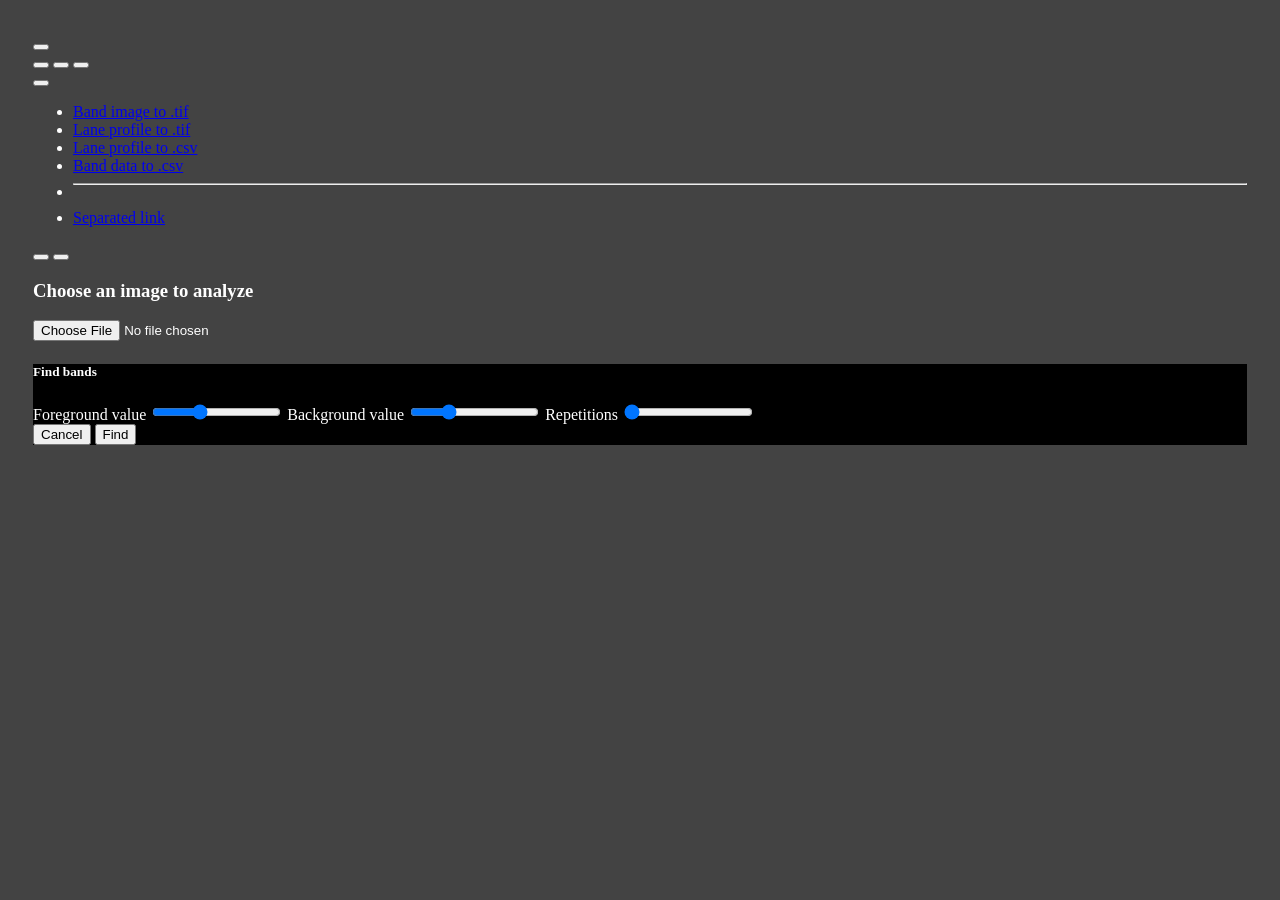
==== frontend/html/index.html @ a6321077 "Reconfiguration of system to use Electron rather than a normal browser Python server now does not se" ====
<!DOCTYPE html>
<html lang="en">
<head>
  <meta charset="UTF-8">
  <!-- https://developer.mozilla.org/en-US/docs/Web/HTTP/CSP -->
  <meta http-equiv="Content-Security-Policy" content="script-src 'self' 'unsafe-inline'">

  <!-- Bootstrap Icons TODO: do I need this?-->
  <link rel="stylesheet" href="../node_modules/bootstrap-icons/font/bootstrap-icons.css">

  <!-- Font Awesome Icons -->
  <link rel="stylesheet" type="text/css" href="../node_modules/@fortawesome/fontawesome-free/css/all.min.css">

  <!-- JQuery -->
  <script src="../node_modules/jquery/dist/jquery.min.js"></script>

  <!-- Bootstrap CSS -->
  <link rel="stylesheet" href="../node_modules/bootstrap/dist/css/bootstrap.min.css">

  <!-- Popper -->
  <script src="../node_modules/@popperjs/core/dist/umd/popper.min.js"></script>

  <!-- Bootstrap -->
  <script src="../node_modules/bootstrap/dist/js/bootstrap.min.js"></script>

  <!-- Socket IO -->
  <script src="../node_modules/socket.io/client-dist/socket.io.js"></script>

  <!-- Main custom CSS file -->
  <link href="../css/stylesheet.css" rel="stylesheet">
  <title>Automatic Gel Analysis</title>
</head>
<body>
  <!-- Main script-->
  <script src="../js/client_logic.js"></script>

  <!-- Top menu -->
  <nav class="navbar navbar-dark bg-dark fixed-top">
    <div class="container-fluid justify-content-start">
      <div class="col-1"></div>

      <!-- Band image buttons -->
      <button class="btn btn-dark me-2 open" type="button"><span class="fas fa-folder-open"></span></button>
      <div class="col-1"></div>

      <!-- Band finding buttons -->
      <button id="find_bands" class="btn btn-dark me-2 find" type="button"><span class="fas fa-search"></span></button>
      <button class="btn btn-dark me-2 add-bands" type="button"><span class="fas fa-plus"></span></button>
      <button id="remove_bands" class="btn btn-dark me-2 remove-bands" type="button"><span class="fas fa-times"></span>
      </button>
      <div class="col-1"></div>

      <!-- Export dropdown -->
      <div class="dropdown">
        <button class="btn btn-secondary dropdown-toggle" type="button" id="export_dd" data-bs-toggle="dropdown"
                aria-expanded="false">
          <span class="fas fa-file-export"></span>
        </button>
        <ul class="dropdown-menu dropdown-menu-dark" aria-labelledby="dropdownMenuButton2">
          <li><a id="image_to_tif" class="dropdown-item" href="#">Band image to .tif</a></li>
          <li><a id="profile_to_tif" class="dropdown-item" href="#">Lane profile to .tif</a></li>
          <li><a id="profile_to_csv" class="dropdown-item" href="#">Lane profile to .csv</a></li>
          <li><a id="data_to_csv" class="dropdown-item" href="#">Band data to .csv</a></li>
          <li>
            <hr class="dropdown-divider">
          </li>
          <li><a class="dropdown-item" href="#">Separated link</a></li>
        </ul>
      </div>

      <!-- Band data buttons -->
      <button id="white_bg" class="btn btn-dark me-2 toggle-bg" type="button"><span class="fas fa-sun"></span></button>
      <button id="black_bg" class="btn btn-dark me-2 toggle-bg" type="button"><span class="fas fa-moon"></span></button>
    </div>
  </nav>

  <!-- Loaded image display (this is hidden until the user selects an image -->
  <div id="second_screen" style="display: none" class="container">
    <div class="row justify-content-around">

      <!-- Main gel image with bands -->
      <div id="loaded_img" style="position: relative" class="mt-5 p-2 bg-dark col-7 border border-2">
        <img id="preview_img" src="/examples/images/transparent.png" alt="" class="img-fluid" height="100%"/> <!-- remove this or replace -->
        <div id="band_rectangles" style="position: absolute; top:0px; left: 0; bottom: 0; right: 0; height: 100%">
        </div>
      </div>

      <!-- Band profile -->
      <div id="lane_plot" class="mt-5 p-2 col-2 bg-light">
        <img id="int_plot" src="" class="img-fluid mx-auto d-float" height="100%"/>
      </div>

      <!-- Band data table -->
      <div class="mt-5 p-2 col-2">
        <table id="band_data" class="table table-dark">
          <thead></thead>
          <tbody>
          <tr>
            <th scope="row">Band Label</th>
            <td id="band_label"></td>
            <td id="">
              <button id="label-btn" class="btn btn-light me-2" type="button">Edit</button>
            </td>
          </tr>
          <tr>
            <th scope="row">Band Area</th>
            <td id="band_area"></td>
            <td>px</td>
          </tr>
          <tr>
            <th scope="row">Weighted Band Area</th>
            <td id="w_band_area"></td>
            <td>px</td>
          </tr>
          <tr>
            <th scope="row">Calibrated Band Area</th>
            <td id="c_band_area"></td>
            <td>
              <button id="calibrate_btn" class="btn btn-light me-2" type="button">Edit</button>
            </td>
          </tr>
          </tbody>
        </table>
      </div>
    </div>
  </div>

  <!-- Open an image section (this is displayed until an image is loaded, then hidden) -->
  <div id="load_img_cont" class="container mt-5 p-4 bg-dark col-5 rounded-3 border border-2">
    <h3>Choose an image to analyze</h3>
    <form id="form1">
      <div class="custom-file">
        <input type="file" class="custom-file-input" name="photo" onchange="previewFile(this);" required>
      </div>
    </form>
  </div>

  <!-- Modal for band finding parameters -->
  <div class="modal fade" id="loading_bands" tabindex="-1" role="dialog" aria-labelledby="example_modal_label"
       aria-hidden="true">
    <div class="modal-dialog" role="document">
      <div class="modal-content" style="background-color:black;">
        <div class="modal-header">
          <h5 class="modal-title" id="example_modal_label">Find bands</h5>
        </div>
        <div class="modal-body">
          <label for="fg_value" class="form-label">Foreground value</label>
          <output style="float: right"></output>
          <input type="range" class="form-range" id="fg_value" autocomplete="off" min="0" max="100" value="35"
                 oninput="this.previousElementSibling.value = this.value">
          <label for="bg_value" class="form-label">Background value</label>
          <output style="float: right"></output>
          <input type="range" class="form-range" id="bg_value" autocomplete="off" min="0" max="100" value="27"
                 oninput="this.previousElementSibling.value = this.value">
          <label for="repetitions" class="form-label">Repetitions</label>
          <output style="float: right"></output>
          <input type="range" class="form-range" id="repetitions" autocomplete="off" min="1" max="5" value="1"
                 oninput="this.previousElementSibling.value = this.value">
        </div>
        <div class="modal-footer">
          <button id="close_modal" type="button" class="btn btn-secondary" data-dismiss="modal">Cancel</button>
          <button id="find_bands_ready" type="button" class="btn btn-primary">Find</button>
        </div>
      </div>
    </div>
  </div>

</body>
</html>
---- frontend/css/stylesheet.css ----
body {
  padding: 25px;
  background-color: #434343;
  color: white;
}
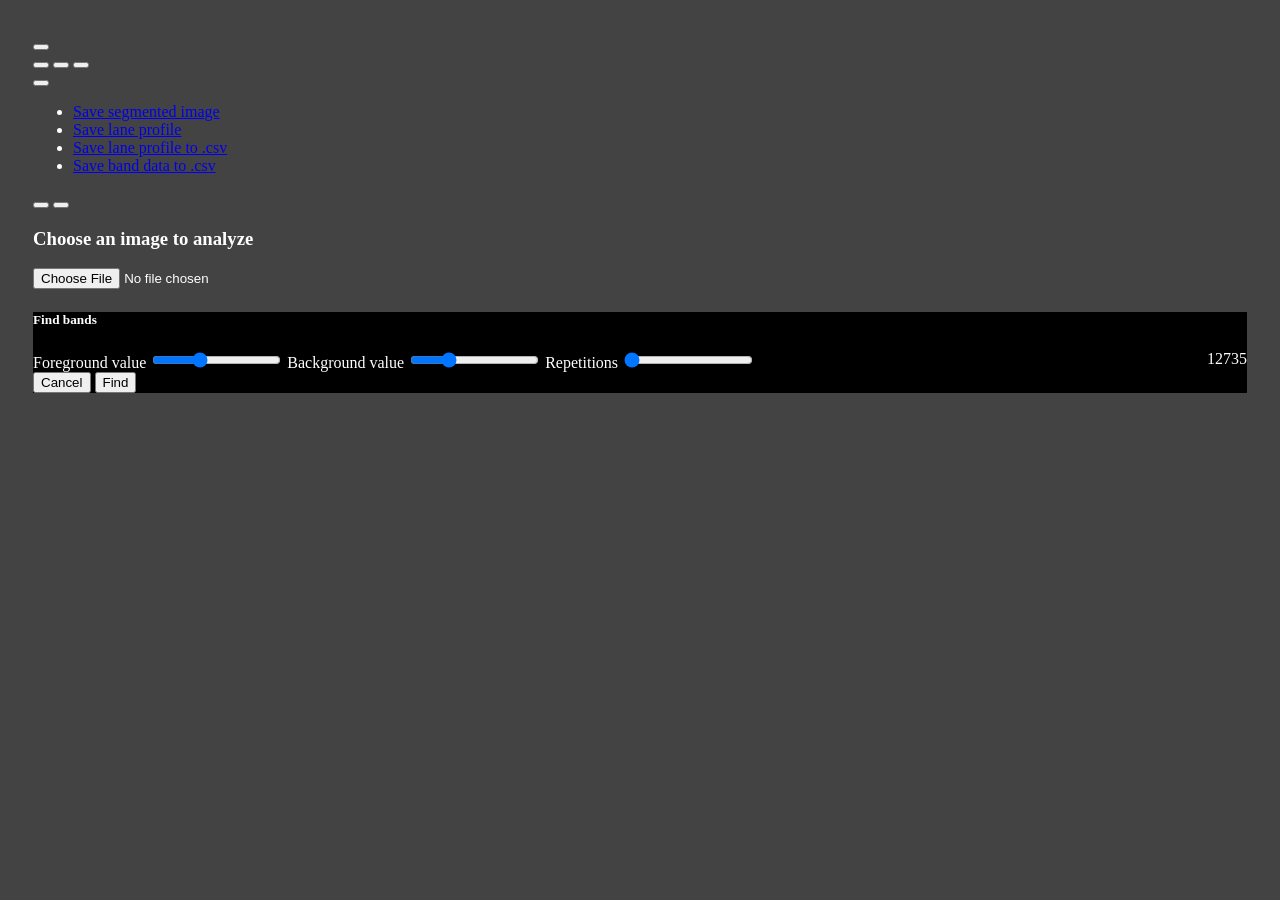
==== commit ccc811fd: "Major Overhaul - Fixed all bugs from previous system (band resizing, band shapes, exporting, etc) - " ====
--- a/frontend/html/index.html
+++ b/frontend/html/index.html
@@ -31,8 +31,10 @@
   <title>Automatic Gel Analysis</title>
 </head>
 <body>
-  <!-- Main script-->
-  <script src="../js/client_logic.js"></script>
+  <!-- Main scripts-->
+  <script src="../js/server_link_logic.js"></script>
+  <script src="../js/ui_logic.js"></script>
+  <script src="../js/band_logic.js"></script>
 
   <!-- Top menu -->
   <nav class="navbar navbar-dark bg-dark fixed-top">
@@ -57,14 +59,10 @@
           <span class="fas fa-file-export"></span>
         </button>
         <ul class="dropdown-menu dropdown-menu-dark" aria-labelledby="dropdownMenuButton2">
-          <li><a id="image_to_tif" class="dropdown-item" href="#">Band image to .tif</a></li>
-          <li><a id="profile_to_tif" class="dropdown-item" href="#">Lane profile to .tif</a></li>
-          <li><a id="profile_to_csv" class="dropdown-item" href="#">Lane profile to .csv</a></li>
-          <li><a id="data_to_csv" class="dropdown-item" href="#">Band data to .csv</a></li>
-          <li>
-            <hr class="dropdown-divider">
-          </li>
-          <li><a class="dropdown-item" href="#">Separated link</a></li>
+          <li><a id="image_to_tif" class="dropdown-item" href="#">Save segmented image</a></li>
+          <li><a id="profile_to_tif" class="dropdown-item" href="#">Save lane profile</a></li>
+          <li><a id="profile_to_csv" class="dropdown-item" href="#">Save lane profile to .csv</a></li>
+          <li><a id="data_to_csv" class="dropdown-item" href="#">Save band data to .csv</a></li>
         </ul>
       </div>
 
@@ -74,20 +72,22 @@
     </div>
   </nav>
 
-  <!-- Loaded image display (this is hidden until the user selects an image -->
+  <!-- Loaded image display (this is hidden until the user selects an image) -->
   <div id="second_screen" style="display: none" class="container">
     <div class="row justify-content-around">
 
       <!-- Main gel image with bands -->
-      <div id="loaded_img" style="position: relative" class="mt-5 p-2 bg-dark col-7 border border-2">
-        <img id="preview_img" src="/examples/images/transparent.png" alt="" class="img-fluid" height="100%"/> <!-- remove this or replace -->
-        <div id="band_rectangles" style="position: absolute; top:0px; left: 0; bottom: 0; right: 0; height: 100%">
+      <div class="mt-5 p-2 bg-dark col-8 border border-2">
+        <div id="loaded_img" style="position: relative; display: inline-block;">
+            <img id="preview_img" src="data:," alt="" class="img-fluid" height="100%"/>
+            <div id="band_rectangles"  style="position: absolute; top:0; left: 0; bottom: 0; right: 0">
+            </div>
         </div>
       </div>
 
       <!-- Band profile -->
       <div id="lane_plot" class="mt-5 p-2 col-2 bg-light">
-        <img id="int_plot" src="" class="img-fluid mx-auto d-float" height="100%"/>
+        <img id="int_plot" src="" class="img-fluid mx-auto d-float" height="100%" alt=""/>
       </div>
 
       <!-- Band data table -->
@@ -145,15 +145,15 @@
         </div>
         <div class="modal-body">
           <label for="fg_value" class="form-label">Foreground value</label>
-          <output style="float: right"></output>
+          <output style="float: right" id="out_foreground">35</output>
           <input type="range" class="form-range" id="fg_value" autocomplete="off" min="0" max="100" value="35"
                  oninput="this.previousElementSibling.value = this.value">
           <label for="bg_value" class="form-label">Background value</label>
-          <output style="float: right"></output>
+          <output style="float: right" id="out_background">27</output>
           <input type="range" class="form-range" id="bg_value" autocomplete="off" min="0" max="100" value="27"
                  oninput="this.previousElementSibling.value = this.value">
           <label for="repetitions" class="form-label">Repetitions</label>
-          <output style="float: right"></output>
+          <output style="float: right" id="out_repetitions">1</output>
           <input type="range" class="form-range" id="repetitions" autocomplete="off" min="1" max="5" value="1"
                  oninput="this.previousElementSibling.value = this.value">
         </div>
--- a/frontend/css/stylesheet.css
+++ b/frontend/css/stylesheet.css
@@ -3,4 +3,3 @@
   background-color: #434343;
   color: white;
 }
-
